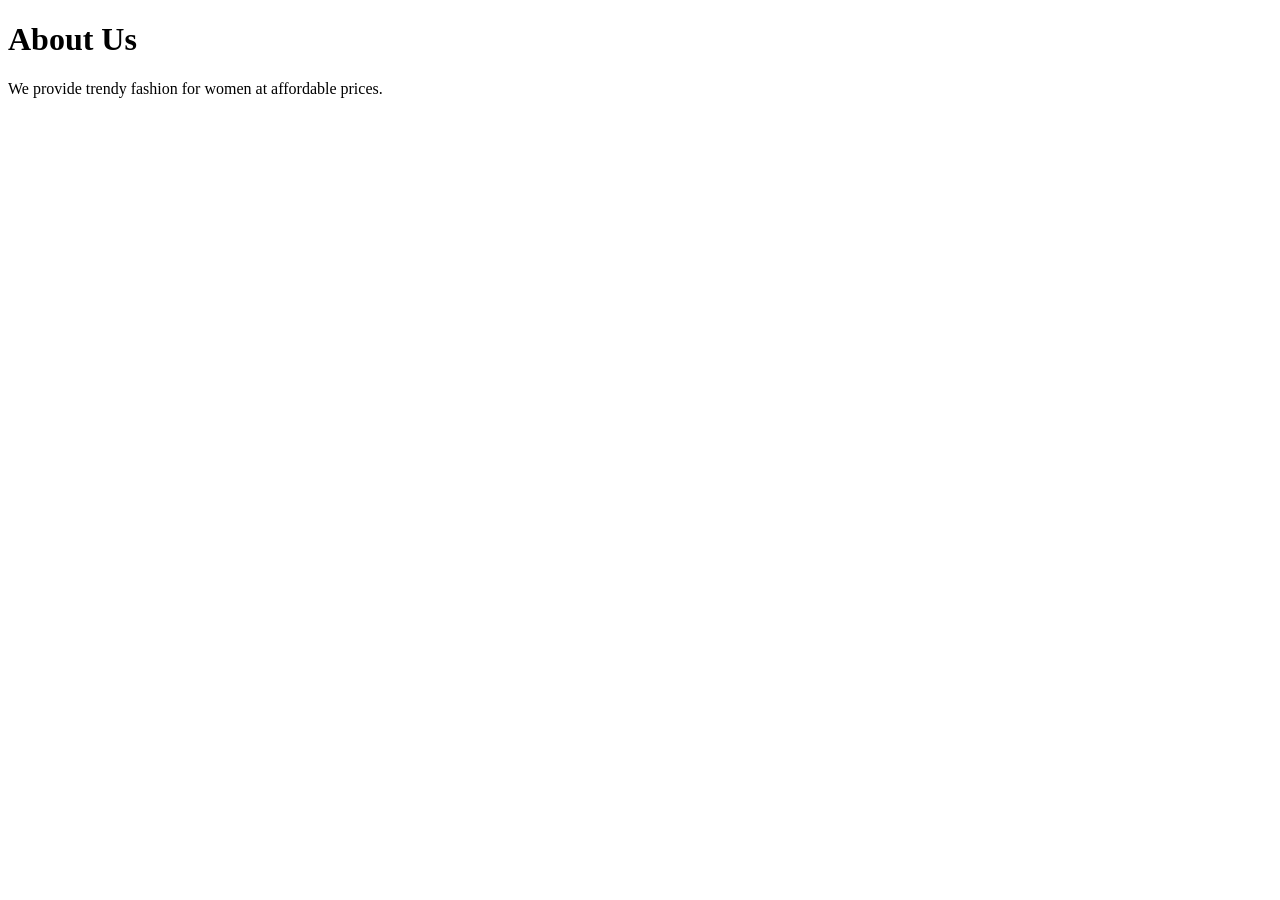
==== about.html @ 3085faa1 "Create about.html" ====
<!DOCTYPE html>
<html>
<head>
  <title>About</title>
  <link rel="stylesheet" href="style.css">
</head>
<body>

<header>
  <h1>About Us</h1>
</header>

<p>We provide trendy fashion for women at affordable prices.</p>

</body>
</html>
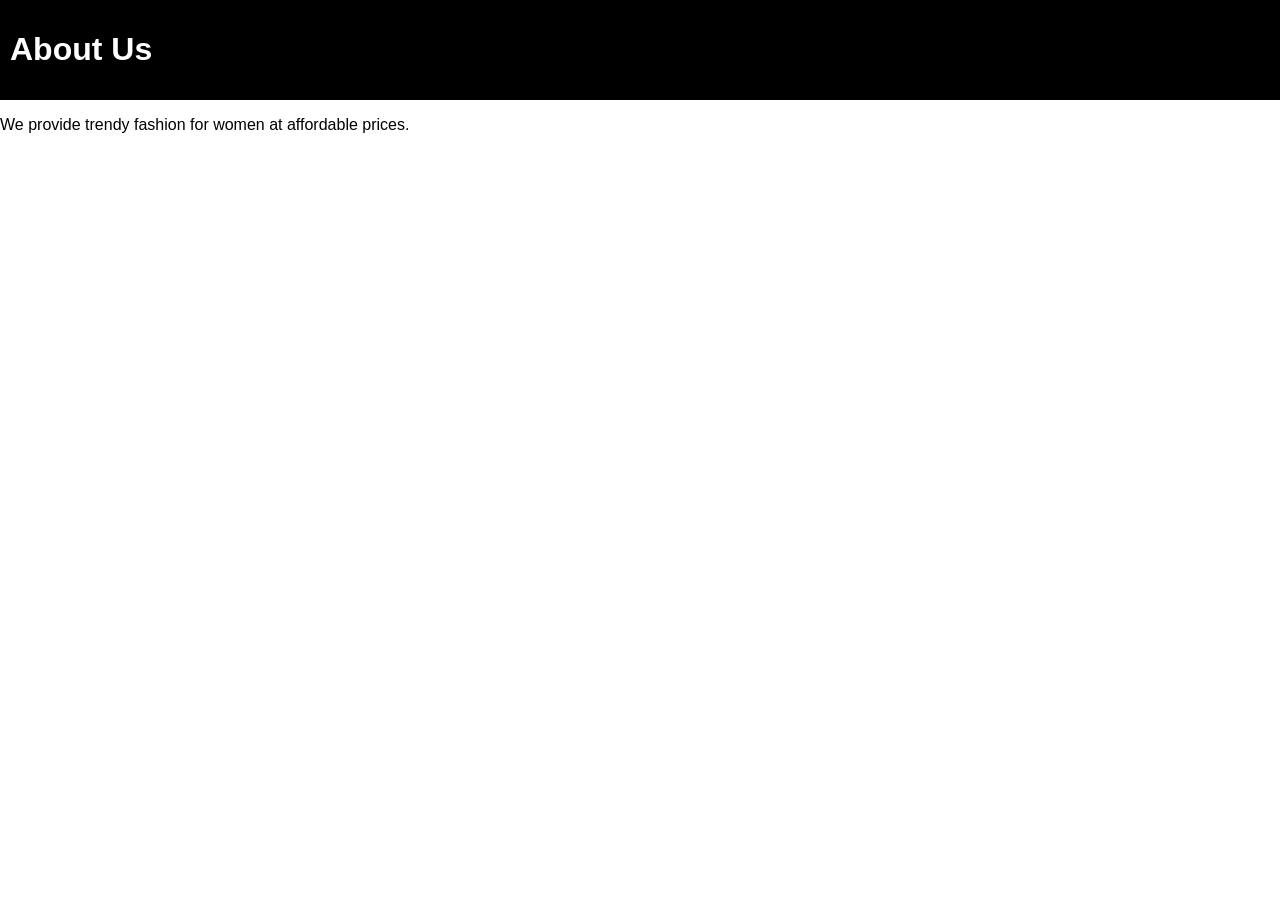
==== commit 91e313de: "Update about.html" ====
--- a/about.html
+++ b/about.html
@@ -1,6 +1,15 @@
 <!DOCTYPE html>
 <html>
 <head>
+  <!-- Google tag (gtag.js) -->
+<script async src="https://www.googletagmanager.com/gtag/js?id=G-FLPEBD160L"></script>
+<script>
+  window.dataLayer = window.dataLayer || [];
+  function gtag(){dataLayer.push(arguments);}
+  gtag('js', new Date());
+
+  gtag('config', 'G-FLPEBD160L');
+</script>
   <title>About</title>
   <link rel="stylesheet" href="style.css">
 </head>
--- a/style.css
+++ b/style.css
@@ -0,0 +1,32 @@
+body {
+  font-family: Arial;
+  margin: 0;
+}
+
+header {
+  background: black;
+  color: white;
+  padding: 10px;
+}
+
+nav a {
+  color: white;
+  margin: 10px;
+  text-decoration: none;
+}
+
+.hero {
+  text-align: center;
+  padding: 50px;
+}
+
+.products {
+  display: flex;
+  gap: 20px;
+  padding: 20px;
+}
+
+.card {
+  border: 1px solid #ccc;
+  padding: 20px;
+}
